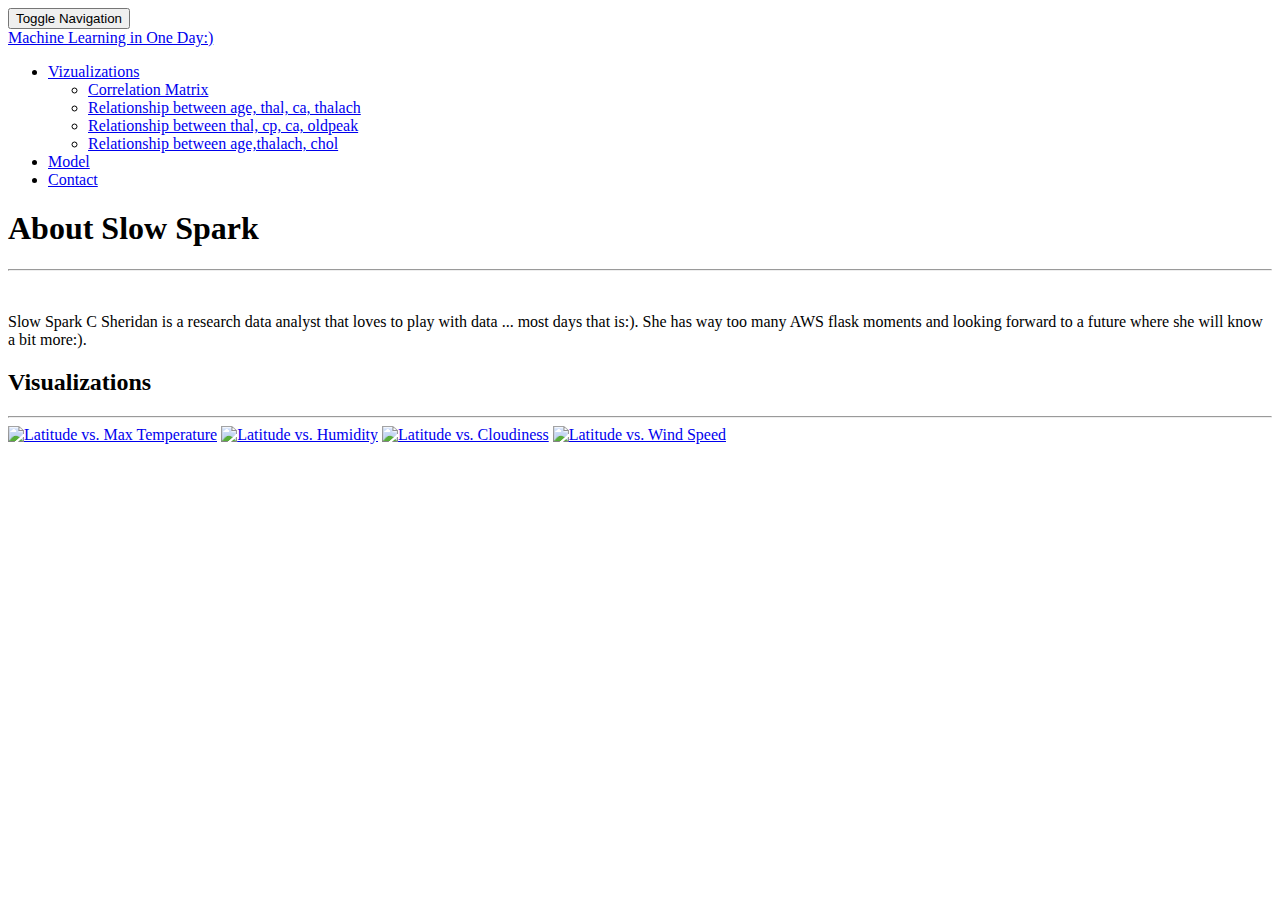
==== Webpage2/contact.html @ cb1833fd "after deleting footers" ====
<!DOCTYPE html>
<html lang="en-us">
  <head>

    <meta charset="UTF-8">
    <meta name="viewport" content="width=device-width, initial-scale=1.0">
    <meta http-equiv="X-UA-Compatible" content="ie=edge">

    <title>Bootstrap Visualization Dashboard</title>

    <!-- Boostrap Stylesheet -->
    <link rel="stylesheet" href="../assets/css/bootstrap.min.css" media="screen">

    <!-- Our own CSS stylesheet -->
    <link rel="stylesheet" href="../assets/css/styles.css" media="screen">

  </head>

  <body>
    <!-- Start of navbar -->
    <nav class="navbar navbar-default">
      <div class="container-fluid navbar-custom">

        <!-- Brand and toggle get grouped for better mobile display -->
        <div class="row">
          <div class="navbar-header">
            <button type="button" class="navbar-toggle collapsed" data-toggle="collapse" data-target="#bs-example-navbar-collapse-1" aria-expanded="false">
              <span class="sr-only">Toggle Navigation</span>
              <span class="icon-bar"></span>
              <span class="icon-bar"></span>
              <span class="icon-bar"></span>
            </button>
            <div class="col-xs-9 phone-nav">
              <a class="navbar-brand" href="../index.html" id="logo">Machine Learning in One Day:)</a>
            </div>
          </div>

          <!-- Collect the nav links, forms, and other content for toggling -->
          <div class="collapse navbar-collapse" id="bs-example-navbar-collapse-1">
            <ul class="nav navbar-nav navbar-right navbar-right-custom">
              <li class="dropdown">
                <a href="#" class="dropdown-toggle" data-toggle="dropdown" role="button" aria-haspopup="true" aria-expanded="false">Vizualizations <span class="caret"></span></a>
                <ul class="dropdown-menu">
                  <li><a href="temp.html">Correlation Matrix</a></li>
                  <li><a href="humidity.html">Relationship between age, thal, ca, thalach</a></li>
                  <li><a href="cloudiness.html">Relationship between thal, cp, ca, oldpeak</a></li>
                  <li><a href="wind.html">Relationship between age,thalach, chol</a></li>
                </ul>
              </li>
              <li><a href="../comparison.html">Model</a></li>
              <li><a href="../contact.html">Contact</a></li>
            </ul>
          </div><!-- /.navbar-collapse -->
        </div>
      </div><!-- /.container-fluid -->
    </nav>
    <!-- End of navbar -->

    <!-- Start of container -->
    <div class="container">
      <section class="row">
        <div class="col-md-8">
          <article class="description-content">
            <h1 class="description-header">About Slow Spark</h1>
            <hr class="description-hr"/>
            <img src="../assets/images/IMG_CS.jpg" alt="" class="img-responsive"/>
            <p>Slow Spark C Sheridan is a research data analyst that loves to play with data ... most days that is:). She has way too many AWS flask moments and looking forward to a future where she will know a bit more:).</p>
          </article>
        </div>
        <div class="col-md-4">

          <!-- Start of Visualizations imageNav Area -->
          <section id="imageNav-area">
            <div class="imageNav-content">
              <h2 class="imageNav-header">Visualizations</h2>
              <hr />
              <div id="images">
                <a href="temp.html"><img src="../assets/images/Fig1.png" alt="Latitude vs. Max Temperature" class="imageNav-photo active"></a>
                <a href="humidity.html"><img src="../assets/images/Fig2.png" alt="Latitude vs. Humidity" class="imageNav-photo"></a>
                <a href="cloudiness.html"><img src="../assets/images/Fig4.png" alt="Latitude vs. Cloudiness" class="imageNav-photo"></a>
                <a href="wind.html"><img src="../assets/images/Fig8.png" alt="Latitude vs. Wind Speed" class="imageNav-photo"></a>
              </div>
            </div>
          </section>
          <!-- End of the Visualizations imageNav Area -->

        </div>
      </section>
    </div>
    <!-- End of container -->

 

    <!-- jQuery CDN -->
    <script type="text/javascript" src="https://code.jquery.com/jquery-2.1.4.min.js"></script>

    <!-- Bootstrap CDN -->
    <script src="https://maxcdn.bootstrapcdn.com/bootstrap/3.3.6/js/bootstrap.min.js"></script>
  </body>

</html>
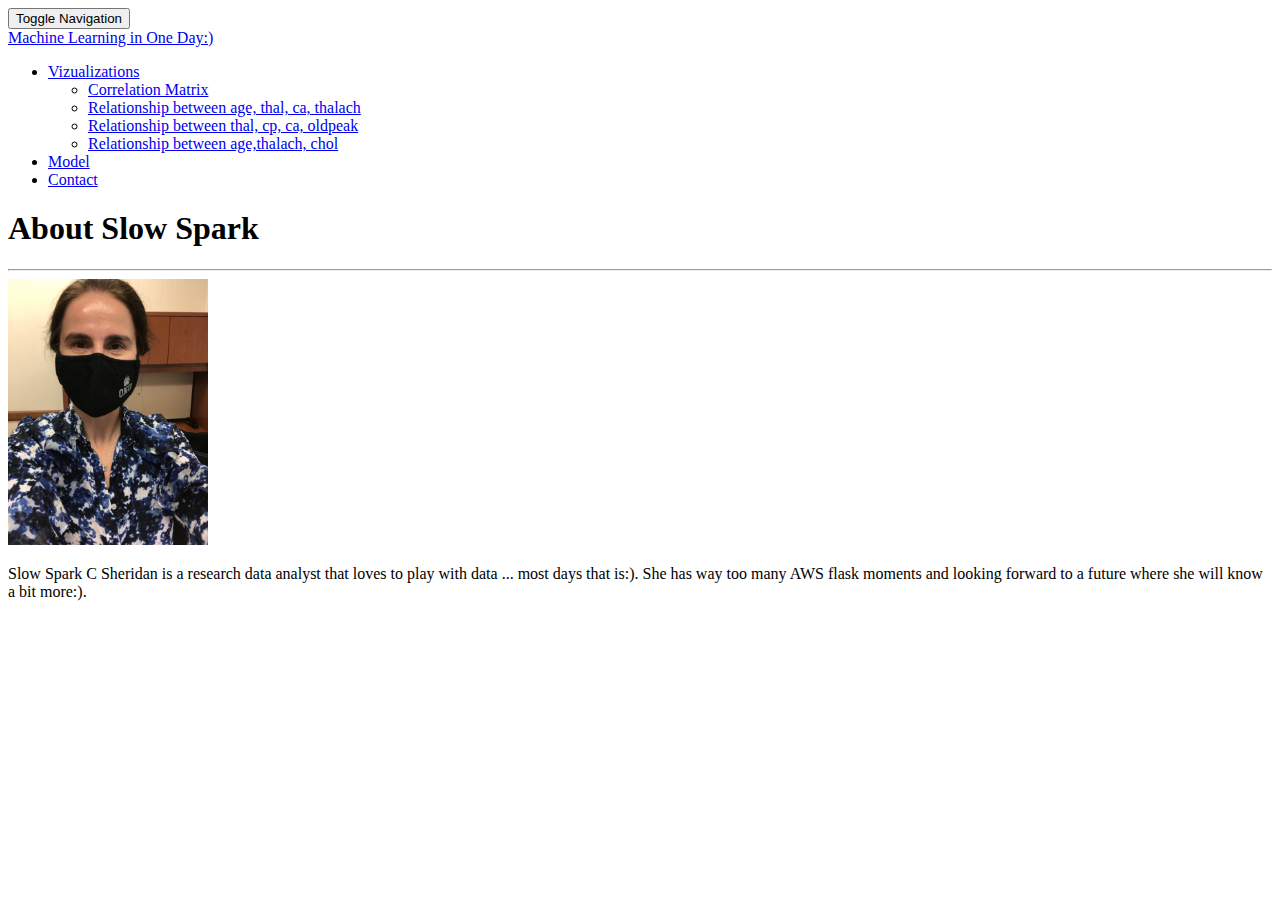
==== commit 957869a8: "after pic resize in contact" ====
--- a/Webpage2/contact.html
+++ b/Webpage2/contact.html
@@ -31,7 +31,7 @@
               <span class="icon-bar"></span>
             </button>
             <div class="col-xs-9 phone-nav">
-              <a class="navbar-brand" href="../index.html" id="logo">Machine Learning in One Day:)</a>
+              <a class="navbar-brand" href="index.html" id="logo">Machine Learning in One Day:)</a>
             </div>
           </div>
 
@@ -47,8 +47,8 @@
                   <li><a href="wind.html">Relationship between age,thalach, chol</a></li>
                 </ul>
               </li>
-              <li><a href="../comparison.html">Model</a></li>
-              <li><a href="../contact.html">Contact</a></li>
+              <li><a href="comparison.html">Model</a></li>
+              <li><a href="contact.html">Contact</a></li>
             </ul>
           </div><!-- /.navbar-collapse -->
         </div>
@@ -63,27 +63,13 @@
           <article class="description-content">
             <h1 class="description-header">About Slow Spark</h1>
             <hr class="description-hr"/>
-            <img src="../assets/images/IMG_CS.jpg" alt="" class="img-responsive"/>
+            <img src="assets/images/IMG_CS.jpg" alt="my pic" class="img-responsive" width=200/>
             <p>Slow Spark C Sheridan is a research data analyst that loves to play with data ... most days that is:). She has way too many AWS flask moments and looking forward to a future where she will know a bit more:).</p>
           </article>
         </div>
         <div class="col-md-4">
 
-          <!-- Start of Visualizations imageNav Area -->
-          <section id="imageNav-area">
-            <div class="imageNav-content">
-              <h2 class="imageNav-header">Visualizations</h2>
-              <hr />
-              <div id="images">
-                <a href="temp.html"><img src="../assets/images/Fig1.png" alt="Latitude vs. Max Temperature" class="imageNav-photo active"></a>
-                <a href="humidity.html"><img src="../assets/images/Fig2.png" alt="Latitude vs. Humidity" class="imageNav-photo"></a>
-                <a href="cloudiness.html"><img src="../assets/images/Fig4.png" alt="Latitude vs. Cloudiness" class="imageNav-photo"></a>
-                <a href="wind.html"><img src="../assets/images/Fig8.png" alt="Latitude vs. Wind Speed" class="imageNav-photo"></a>
-              </div>
-            </div>
-          </section>
-          <!-- End of the Visualizations imageNav Area -->
-
+         
         </div>
       </section>
     </div>
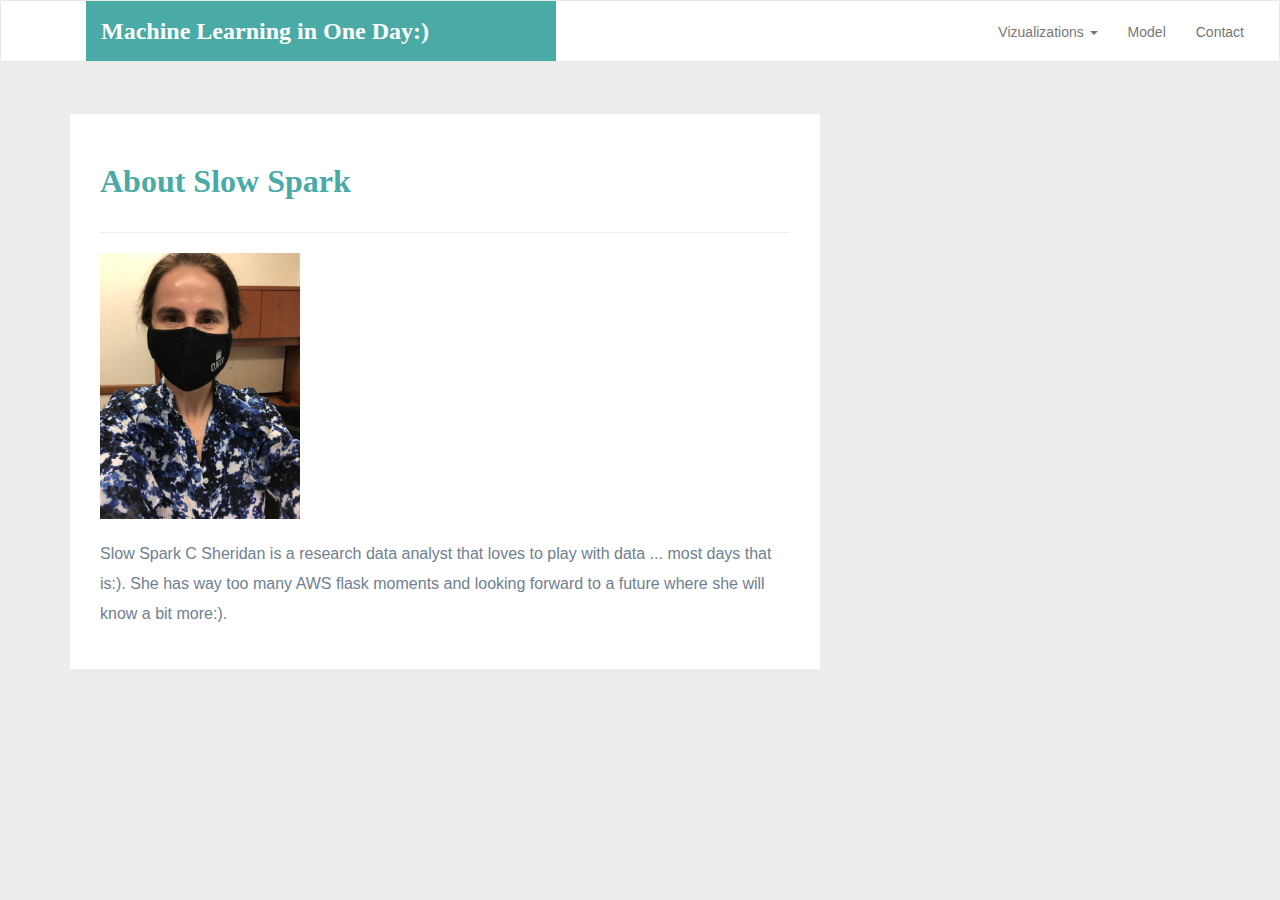
==== commit 1f629557: "after contact displaying navbar" ====
--- a/Webpage2/contact.html
+++ b/Webpage2/contact.html
@@ -9,10 +9,10 @@
     <title>Bootstrap Visualization Dashboard</title>
 
     <!-- Boostrap Stylesheet -->
-    <link rel="stylesheet" href="../assets/css/bootstrap.min.css" media="screen">
+    <link rel="stylesheet" href="assets/css/bootstrap.min.css" media="screen">
 
     <!-- Our own CSS stylesheet -->
-    <link rel="stylesheet" href="../assets/css/styles.css" media="screen">
+    <link rel="stylesheet" href="assets/css/styles.css" media="screen">
 
   </head>
 
@@ -41,10 +41,10 @@
               <li class="dropdown">
                 <a href="#" class="dropdown-toggle" data-toggle="dropdown" role="button" aria-haspopup="true" aria-expanded="false">Vizualizations <span class="caret"></span></a>
                 <ul class="dropdown-menu">
-                  <li><a href="temp.html">Correlation Matrix</a></li>
-                  <li><a href="humidity.html">Relationship between age, thal, ca, thalach</a></li>
-                  <li><a href="cloudiness.html">Relationship between thal, cp, ca, oldpeak</a></li>
-                  <li><a href="wind.html">Relationship between age,thalach, chol</a></li>
+                  <li><a href="visualizations/temp.html">Correlation Matrix</a></li>
+                  <li><a href="visualizations/humidity.html">Relationship between age, thal, ca, thalach</a></li>
+                  <li><a href="visualizations/cloudiness.html">Relationship between thal, cp, ca, oldpeak</a></li>
+                  <li><a href="visualizations/wind.html">Relationship between age,thalach, chol</a></li>
                 </ul>
               </li>
               <li><a href="comparison.html">Model</a></li>
--- a/Webpage2/assets/css/styles.css
+++ b/Webpage2/assets/css/styles.css
@@ -0,0 +1,286 @@
+/* ----DEFAULT ELEMENT STYLING START---- */
+html {
+  /* Positioning */
+  position: relative;
+
+  /* Box-model */
+  min-height: 100%;
+}
+
+body {
+  /* Positioning */
+  margin-bottom: 150px;
+
+  /* Typography */
+  font-family: Arial, "Helvetica Neue", Helvetica, sans-serif;
+
+  /* Visual */
+  background-color: #ededed;
+}
+
+.imageNav-photo{
+  width:100%;
+}
+
+/* Media query for body */
+@media only screen and (max-width: 767px) {
+  /* Set background color to white on small screens */
+  body {
+    /* Visual */
+    background-color: #fff;
+  }
+}
+
+/* ----DEFAULT ELEMENT STYLING END---- */
+
+/* ----NAV START---- */
+.navbar-custom {
+  background-color: #fff;
+}
+
+#logo {
+  /* Box-model */
+  height: 60px;
+  width:470px;
+  padding-top: 20px;
+  padding-bottom: 5px;
+
+  /* Positioning */
+  margin-left: 70px;
+  font-family: Georgia, Times, "Times New Roman", serif;
+
+  /* Typography */
+  font-size: 24px;
+  font-weight: bold;
+  color: #fff;
+
+  /* Visual */
+  background: #4aaaa5;
+}
+
+/* Logo hover state */
+#logo:hover {
+  /* Visual */
+  opacity: 0.7;
+}
+
+.navbar-right-custom {
+  /* Box-model */
+  padding-top: 6px;
+  padding-right: 20px;
+
+  /* Typography */
+  font-family: Arial;
+  font-weight: lighter;
+}
+
+/* Nav element hover state */
+.navbar-default .navbar-nav > li > a:hover {
+  color: #4aaaa5;
+}
+
+/* Media query for nav */
+@media only screen and (max-width: 767px) {
+  .navbar-header {
+    background-color: #4aaaa5;
+  }
+
+  #logo {
+    width: 100%;
+
+    /* Box-model */
+    height: 60px;
+    padding-top: 20px;
+    padding-bottom: 5px;
+
+    /* Positioning */
+    margin-left: 0;
+    font-family: Georgia, Times, "Times New Roman", serif;
+
+    /* Typography */
+    font-size: 24px;
+    font-weight: bold;
+    color: #fff;
+
+    /* Visual */
+    background: #4aaaa5;
+  }
+}
+
+/* -----NAV END---- */
+
+.imageNav-photo{
+  width:100%;
+}
+
+/* ----DESCRIPTION START---- */
+.description-header {
+  /* Positioning */
+  margin-bottom: 33px;
+  font-family: Georgia, Times, "Times New Roman", serif;
+
+  /* Typography */
+  font-size: 32px;
+  font-weight: bold;
+  color: #4aaaa5;
+}
+
+.description-content {
+  /* Box-model */
+  padding: 30px;
+
+  /* Positioning */
+  margin-top: 32px;
+
+  /* Visual */
+  background-color: #fff;
+}
+
+.description-content > p {
+  /* Box-model */
+  padding-top: 20px;
+
+  /* Typography */
+  font-size: 16px;
+  line-height: 30px;
+  color: slategray;
+}
+
+.description-text {
+  padding-bottom: 20px;
+}
+
+#description-image {
+  /* Positioning */
+  float: left;
+
+  /* Box-model */
+  width: 200px;
+  height: 200px;
+  margin-top: 20px;
+  margin-right: 20px;
+}
+
+/* Description content media query */
+@media only screen and (max-width: 767px) {
+  /* override default class styling for positioning/padding */
+
+  .description-content {
+    /* Box-model */
+    padding: 0;
+
+    /* Positioning */
+    margin-top: 0;
+  }
+}
+
+/* ----DESCRIPTION END---- */
+
+/* ----IMAGE NAV START---- */
+#imageNav-area {
+  width: 100%;
+
+  /* Box-model */
+  padding: 30px 30px 43px;
+
+  /* Positioning */
+  margin-top: 32px;
+
+  /* Visual */
+  background-color: #fff;
+}
+
+.imageNav-header {
+  /* Positioning */
+  margin-bottom: 15px;
+  font-family: Georgia, Times, "Times New Roman", serif;
+
+  /* Typography */
+  font-size: 25px;
+  font-weight: bold;
+  color: #4aaaa5;
+}
+
+.imageNav-photo {
+  width: 140px;
+
+  /* Box-model */
+  height: 140px;
+}
+
+.imageNav-photo:hover {
+  /* Visuals */
+  opacity: 0.6;
+}
+
+.imageNav-photo.active {
+  /* Visuals */
+  border: 2px solid #4aaaa5;
+}
+
+#images {
+  /* Box-model */
+  padding-top: 15px;
+
+  /* Typography */
+  text-align: center;
+}
+
+/* ----IMAGE NAV END---- */
+
+/* ----COMPARISON START---- */
+.comparison-image:hover {
+  opacity: 0.6;
+}
+
+.comparison-header {
+  /* Positioning */
+  margin-bottom: 10px;
+  font-family: Georgia, Times, "Times New Roman", serif;
+
+  /* Typography */
+  font-size: 20px;
+  font-weight: bold;
+  color: #4aaaa5;
+  text-align: center;
+}
+
+/* ----COMPARISON END---- */
+
+/* ----FOOTER START---- */
+.footer {
+  /* Positioning */
+  position: absolute;
+  bottom: 0;
+
+  /* Box-model */
+  width: 100%;
+  height: 60px;
+  margin-top: 30px;
+
+  /* Visual */
+  background-color: #666;
+}
+
+.text-muted-footer {
+  /* Positioning */
+  margin-top: 15px;
+
+  /* Typography */
+  color: #fff;
+}
+
+.two-toned-footer-color {
+  /* Box-model */
+  height: 6px;
+  padding-top: 3px;
+
+  /* Visual */
+  background-color: #4aaaa5;
+}
+
+/* ----FOOTER END---- */
+
+.imageNav-photo{
+  width:100%;
+}
